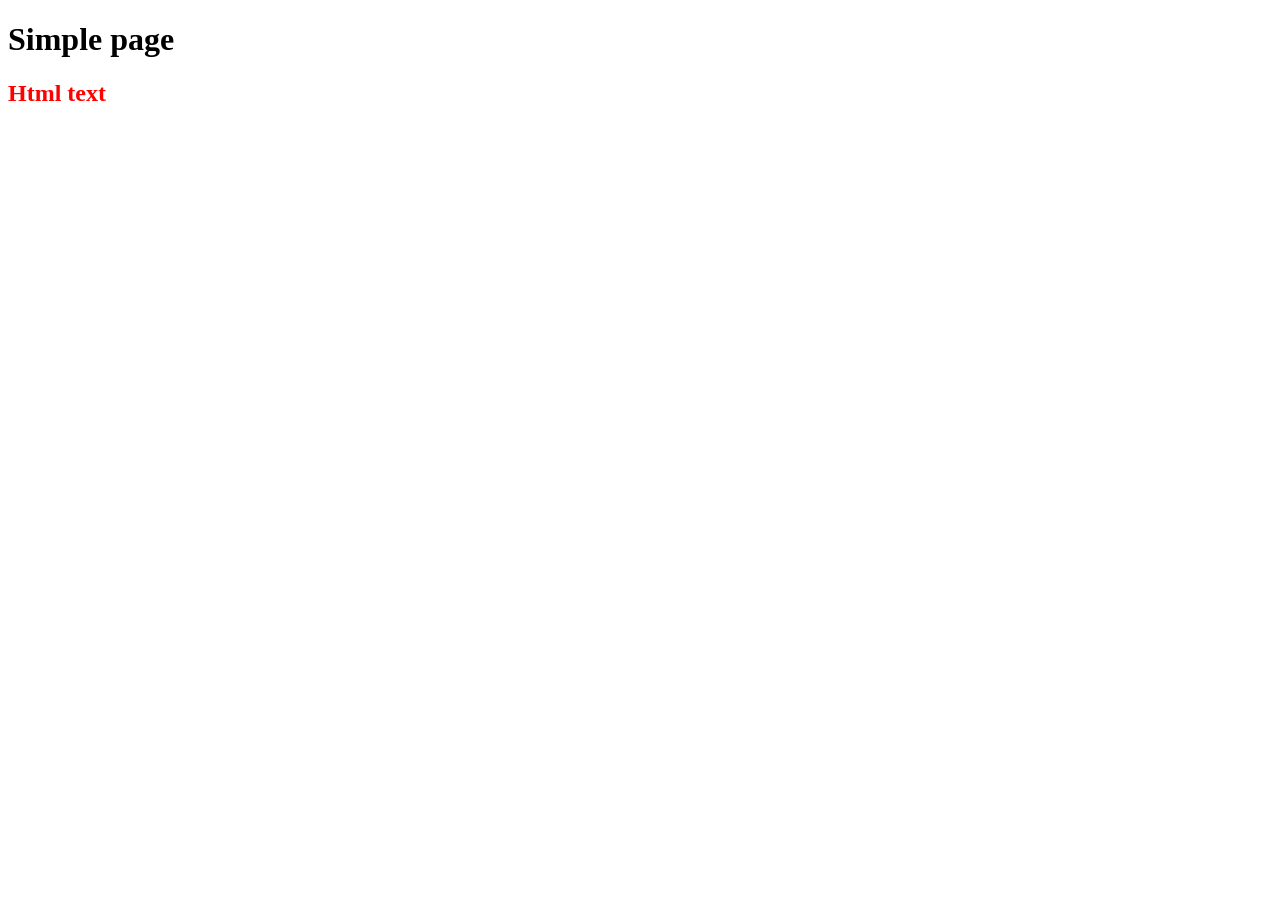
==== index.html @ e4e8c291 "commit" ====
<!DOCTYPE html>
<html lang="en">
<head>
    <meta charset="UTF-8">
    <meta name="viewport" content="width=<device-width>, initial-scale=1.0">
    <title>Document</title>
</head>
<body>
    <h1>Simple page</h1>
    <h2 style="color: red;">Html text</h2>
</body>
</html>
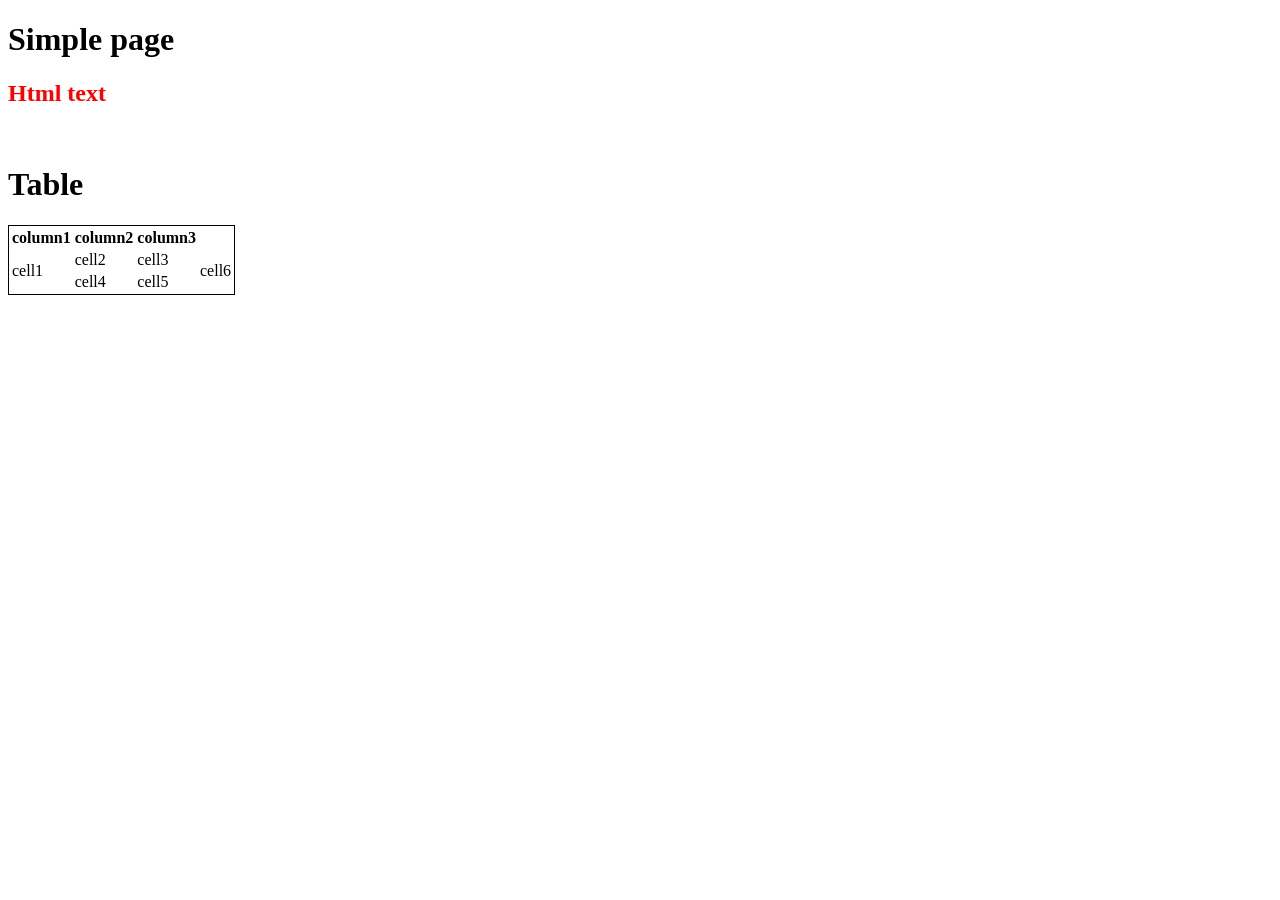
==== commit 846f199c: "second commit" ====
--- a/index.html
+++ b/index.html
@@ -8,5 +8,24 @@
 <body>
     <h1>Simple page</h1>
     <h2 style="color: red;">Html text</h2>
+    <br>
+    <h1>Table</h1>
+    <table style="border: 1px solid black;">
+  <tr>
+    <th>column1</th>
+    <th>column2</th>
+    <th>column3</th>
+  </tr>
+  <tr>
+    <td rowspan="2">cell1</td>
+    <td>cell2</td>
+    <td>cell3</td>
+    <td rowspan="2" >cell6</td>
+    <tr>
+        <td>cell4</td>
+        <td>cell5</td>
+    </tr>
+  </tr>
+</table>
 </body>
 </html>
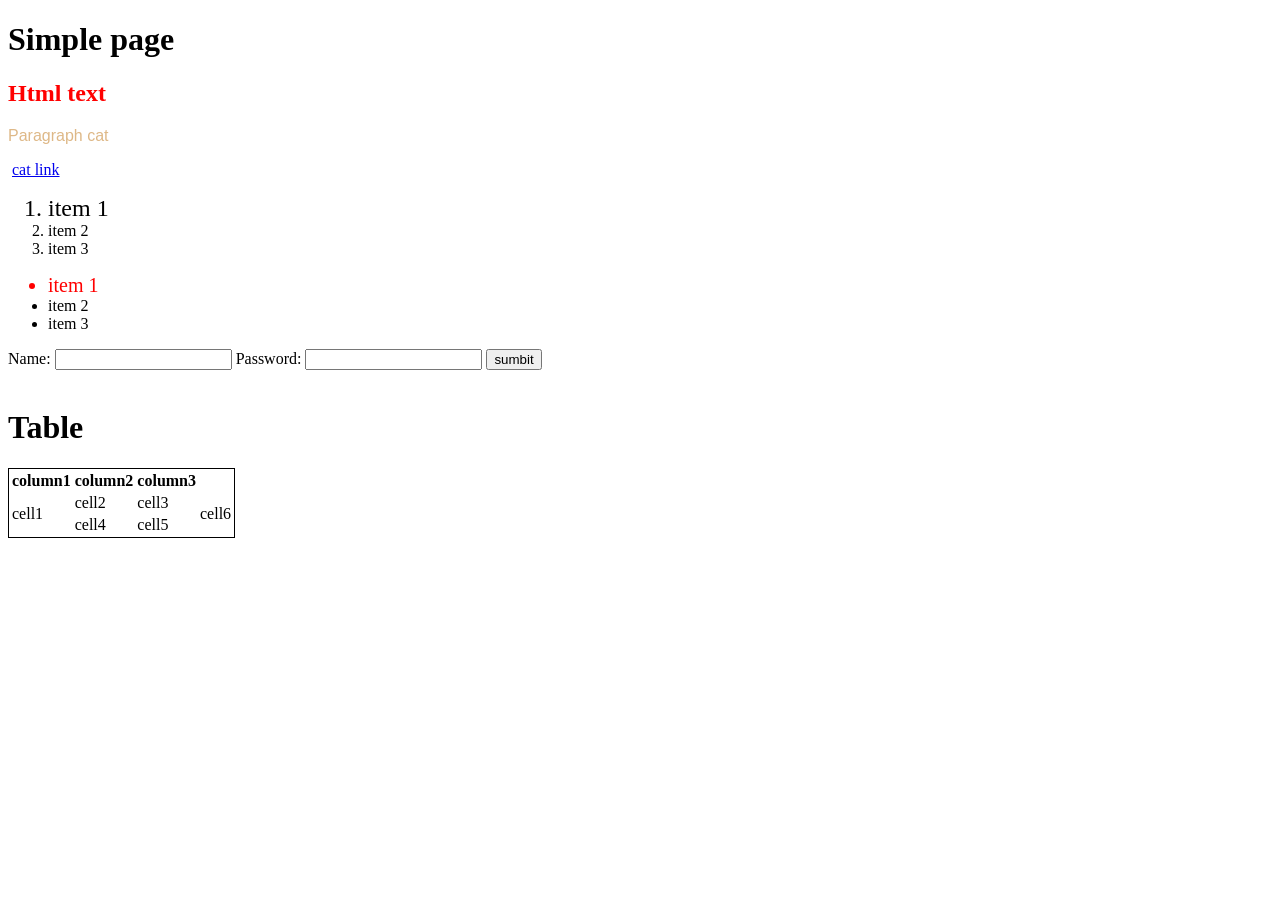
==== commit f407c0fc: "done" ====
--- a/index.html
+++ b/index.html
@@ -4,10 +4,36 @@
     <meta charset="UTF-8">
     <meta name="viewport" content="width=<device-width>, initial-scale=1.0">
     <title>Document</title>
+    <link rel="stylesheet" href="styles.css"> 
+
 </head>
 <body>
     <h1>Simple page</h1>
     <h2 style="color: red;">Html text</h2>
+    <p class="paragraph">Paragraph cat</p>
+    <img src="https://en.wikipedia.org/wiki/Cat" alt="">
+    <a href="https://en.wikipedia.org/wiki/Cat">cat link</a>
+    <ol>
+      <li style="font-size: 24px;">item 1</li>
+      <li>item 2</li>
+      <li>item 3</li>
+    </ol>
+
+    <ul>
+      <li id="item1">item 1</li>
+      <li>item 2</li>
+      <li>item 3</li>
+    </ul>
+
+    <form action="/send" method="post">
+  <label>Name:</label>
+  <input type="text" name="name">
+
+  <label>Password:</label>
+  <input type="password" name="password">
+
+  <input type="submit" value="sumbit">
+  </form>
     <br>
     <h1>Table</h1>
     <table style="border: 1px solid black;">
--- a/styles.css
+++ b/styles.css
@@ -0,0 +1,9 @@
+.paragraph {
+    font-family:'Gill Sans', 'Gill Sans MT', Calibri, 'Trebuchet MS', sans-serif;
+    color: burlywood;
+}
+
+#item1 {
+    color: red;
+    font-size: 20px;
+}
